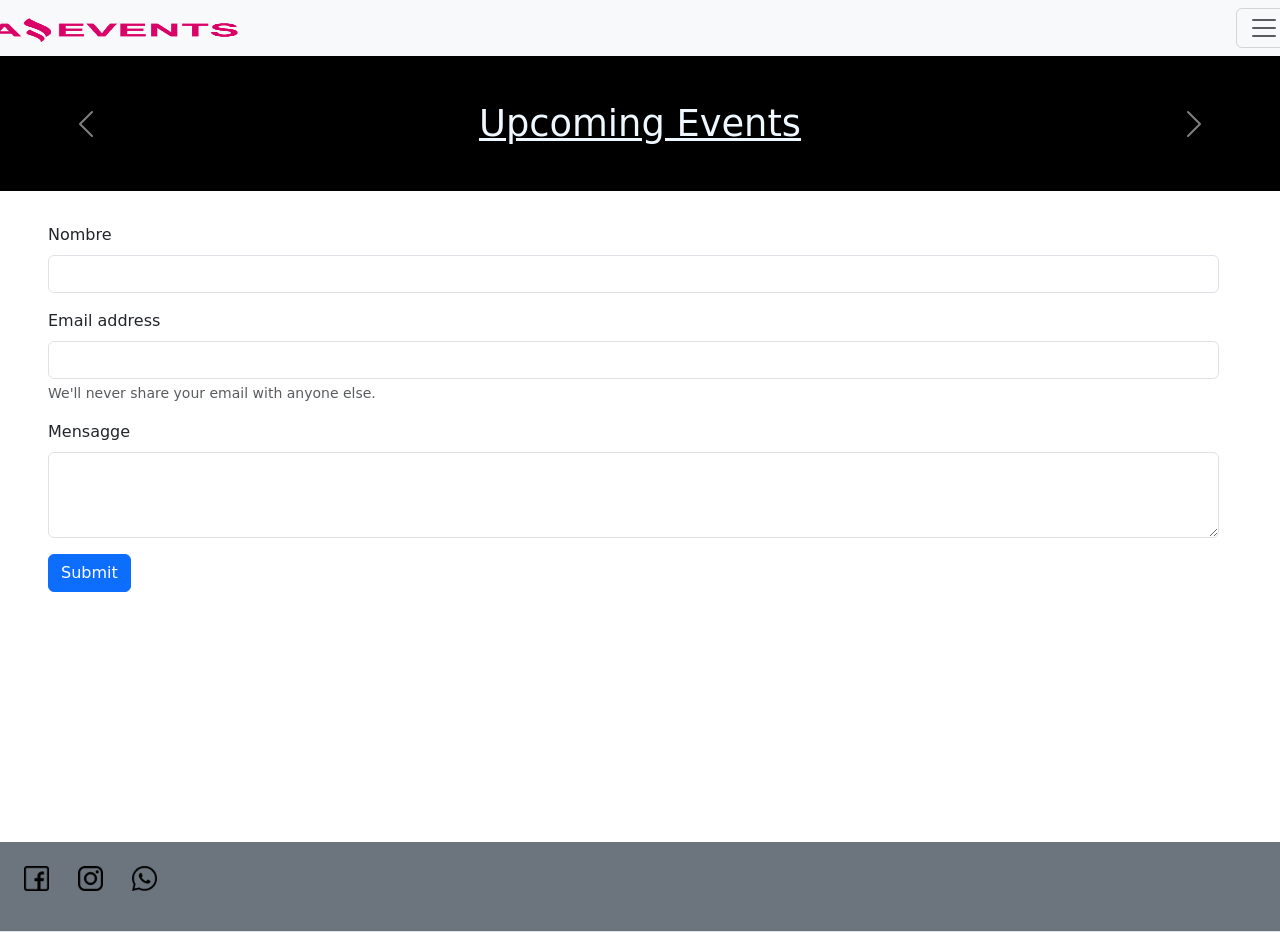
==== pages/contact.html @ 3eb1e1f8 ":tada: Feat initial push to project" ====
<!DOCTYPE html>
<html lang="en">

<head>
    <meta charset="UTF-8">
    <meta http-equiv="X-UA-Compatible" content="IE=edge">
    <meta name="viewport" content="width=device-width, initial-scale=1.0">
    <title>Document</title>
    <link href="https://cdn.jsdelivr.net/npm/bootstrap@5.2.2/dist/css/bootstrap.min.css" rel="stylesheet"
        integrity="sha384-Zenh87qX5JnK2Jl0vWa8Ck2rdkQ2Bzep5IDxbcnCeuOxjzrPF/et3URy9Bv1WTRi" crossorigin="anonymous">

    <link rel="stylesheet" href="../styles/style.css">

</head>

<body>

    <header class="row">
        <nav class="navbar bg-light col-md-12"  >
            <a class="navbar-brand" href="#">
                <img src="../assets/Logo_Amazing_Events.png" alt="Bootstrap" width="300" height="24">
            </a>
            <button class="navbar-toggler" type="button" data-bs-toggle="collapse" data-bs-target="#navbarNav" aria-controls="navbarNav" aria-expanded="false" aria-label="Toggle navigation">
                <span class="navbar-toggler-icon"></span>
              </button>
            <div class="collapse navbar-collapse" id="navbarNav">
                <ul class="nav justify-content-end">
                    <li class="nav-item">
                        <a class="nav-link active" aria-current="page" href="../index.html">Home</a>
                    </li>
                    <li class="nav-item">
                        <a class="nav-link" href="./upComing.html">Upcoming Events</a>
                    </li>
                    <li class="nav-item">
                        <a class="nav-link" href="./pastEvents.html">Past Events</a>
                    </li>
                    <li class="nav-item">
                        <a class="nav-link " href="./contact.html">Contact</a>
                    </li>

                    <li class="nav-item">
                        <a class="nav-link " href="./stats.html">Stats</a>
                    </li>
                    <li class="nav-item">
                        <a class="nav-link " href="./country.html">Countries</a>
                    </li>
                    <li class="nav-item">
                        <a class="nav-link " href="./detail.html">Detail</a>
                    </li>
                </ul>
            </div>
        </nav>
        <div id="carouselExampleControls" class="carousel slide" data-bs-ride="carousel">
            <div class="carousel-inner">
                <div class="carousel-item active">
                    <a src="..." class="d-block w-100" alt="...">Upcoming Events</a>
                </div>

            </div>
            <button class="carousel-control-prev" type="button">
                <span class="carousel-control-prev-icon" aria-hidden="true"></span>
                <span class="visually-hidden">Previous</span>
            </button>
            <button class="carousel-control-next" type="button">
                <span class="carousel-control-next-icon" aria-hidden="true"></span>
                <span class="visually-hidden">Next</span>
            </button>
        </div>
    </header>

    <main class="container-main">
        <form>
            <div class="mb-3">
                <label for="exampleInputPassword1" class="form-label">Nombre</label>
                <input type="text" class="form-control" id="">
            </div>
            <div class="mb-3">
                <label for="exampleInputEmail1" class="form-label">Email address</label>
                <input type="email" class="form-control" id="exampleInputEmail1" aria-describedby="emailHelp">
                <div id="emailHelp" class="form-text">We'll never share your email with anyone else.</div>
            </div>


            <div class="mb-3">
                <label for="exampleInputPassword1" class="form-label">Mensagge</label>
                <textarea class="form-control" id="exampleFormControlTextarea1" rows="3"></textarea>
            </div>

            <button type="submit" class="btn btn-primary">Submit</button>
        </form>
    </main>
    <footer class="text-center text-lg-start bg-secondary text-muted ">
        <!-- Section: Social media -->
        <section class="d-flex justify-content-center justify-content-lg-between p-4 border-bottom">
            <!-- Left -->
            <div class="me-5 d-none d-lg-block">
                <a href="" class="me-4 link-secondary">

                    <img class="social-media" src="../assets/facebook.png">
                </a>
                <a href="" class="me-4 link-secondary">
                    <img class="social-media" src="../assets/instagram.png">
                </a>
                <a href="" class="me-4 link-secondary">

                    <img class="social-media" src="../assets/whatsapp.png">
                </a>
            </div>

            <div>
                <h3 href="" class="me-4 link-secondary">
                    Cohord
                </h3>

            </div>
            <!-- Right -->
        </section>

    </footer>
    <!-- Footer -->



</body>
<!-- JavaScript Bundle with Popper -->
<script src="https://cdn.jsdelivr.net/npm/bootstrap@5.2.2/dist/js/bootstrap.bundle.min.js"
    integrity="sha384-OERcA2EqjJCMA+/3y+gxIOqMEjwtxJY7qPCqsdltbNJuaOe923+mo//f6V8Qbsw3"
    crossorigin="anonymous"></script>

</html>
---- styles/style.css ----
body{
    display: flex;
    flex-direction: column;
}

.container-main{
    padding: 2rem 3rem;
    margin-bottom: 17%;
}

.navbar-collapse{
    display: flex;
    justify-content: space-between;
    align-items: center;

    
}


.carousel{
    width: 100%;
    height: 15vh;
    background-color: black;
    display: flex;
    align-items: center;
    text-align: center;
}

.carousel .carousel-item a{
    font-size: 2.3rem;
    color: aliceblue;
}

.content-search{
    display: flex;
    flex-direction: row;
    justify-content: space-between;
    flex-wrap: wrap;
    align-items: flex-start;
}

.container-main{
    width: 99%;
}
.container-cards{
    display: flex;
    justify-content: center;
}

.container-cards .card{
    margin: 2rem 3rem;
}
.container-cards .card img{
}

.navbar-brand img{
    width: 250px;
}
.social-media{
    width: 25px;
}

.hidden{
    display: none;
}
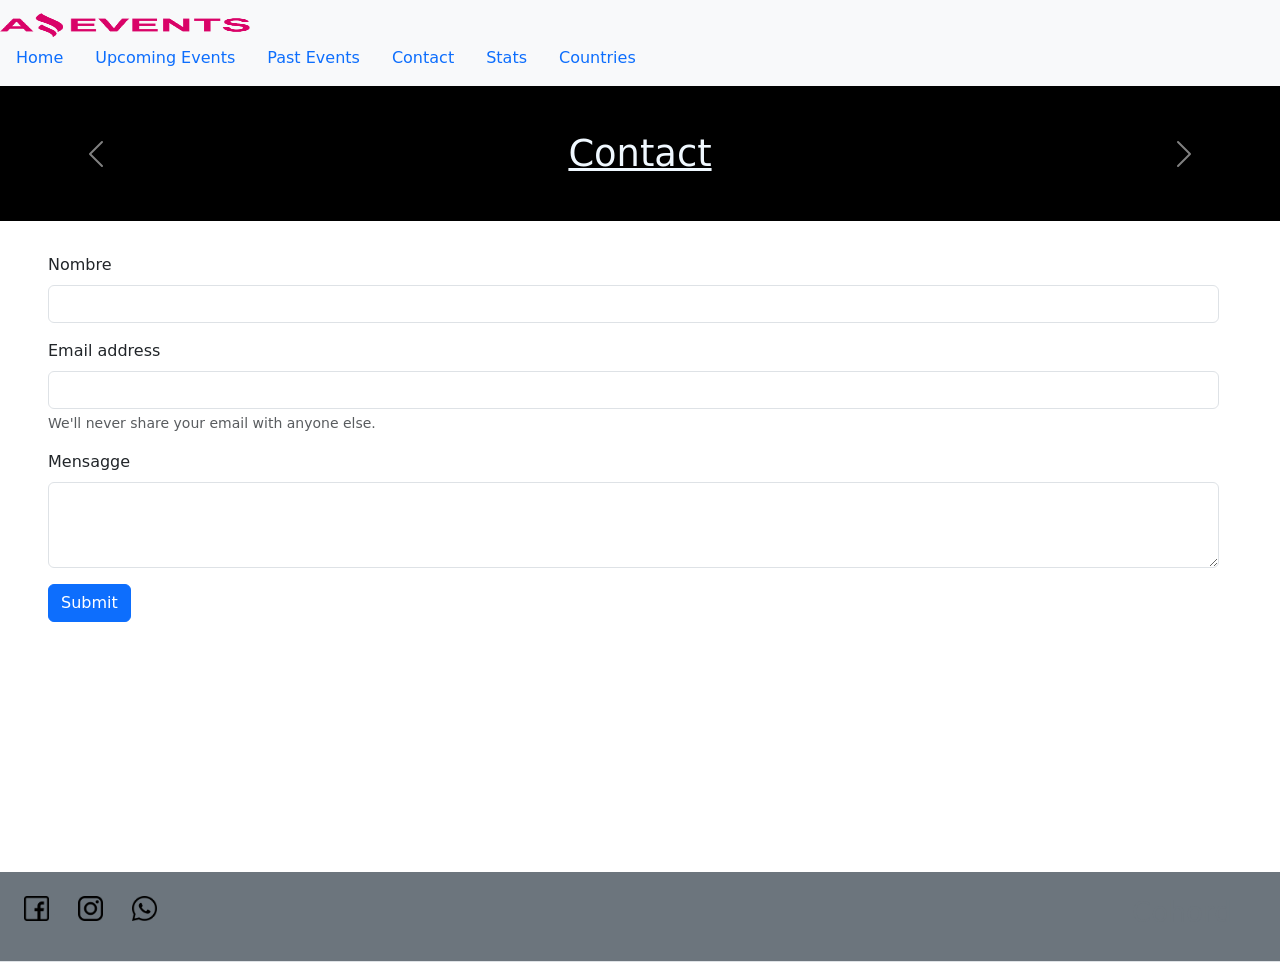
==== commit 2e974f3c: ":tada: Task finished" ====
--- a/pages/contact.html
+++ b/pages/contact.html
@@ -15,15 +15,13 @@
 
 <body>
 
-    <header class="row">
-        <nav class="navbar bg-light col-md-12"  >
-            <a class="navbar-brand" href="#">
-                <img src="../assets/Logo_Amazing_Events.png" alt="Bootstrap" width="300" height="24">
-            </a>
-            <button class="navbar-toggler" type="button" data-bs-toggle="collapse" data-bs-target="#navbarNav" aria-controls="navbarNav" aria-expanded="false" aria-label="Toggle navigation">
-                <span class="navbar-toggler-icon"></span>
-              </button>
-            <div class="collapse navbar-collapse" id="navbarNav">
+    <header>
+        <nav class="navbar bg-light">
+            <div class="content">
+
+                <a class="navbar-brand" href="#">
+                    <img src="../assets/Logo_Amazing_Events.png" alt="Bootstrap" width="300" height="24">
+                </a>
                 <ul class="nav justify-content-end">
                     <li class="nav-item">
                         <a class="nav-link active" aria-current="page" href="../index.html">Home</a>
@@ -44,16 +42,14 @@
                     <li class="nav-item">
                         <a class="nav-link " href="./country.html">Countries</a>
                     </li>
-                    <li class="nav-item">
-                        <a class="nav-link " href="./detail.html">Detail</a>
-                    </li>
+                   
                 </ul>
             </div>
         </nav>
         <div id="carouselExampleControls" class="carousel slide" data-bs-ride="carousel">
             <div class="carousel-inner">
                 <div class="carousel-item active">
-                    <a src="..." class="d-block w-100" alt="...">Upcoming Events</a>
+                    <a src="..." class="d-block w-100" alt="...">Contact</a>
                 </div>
 
             </div>
